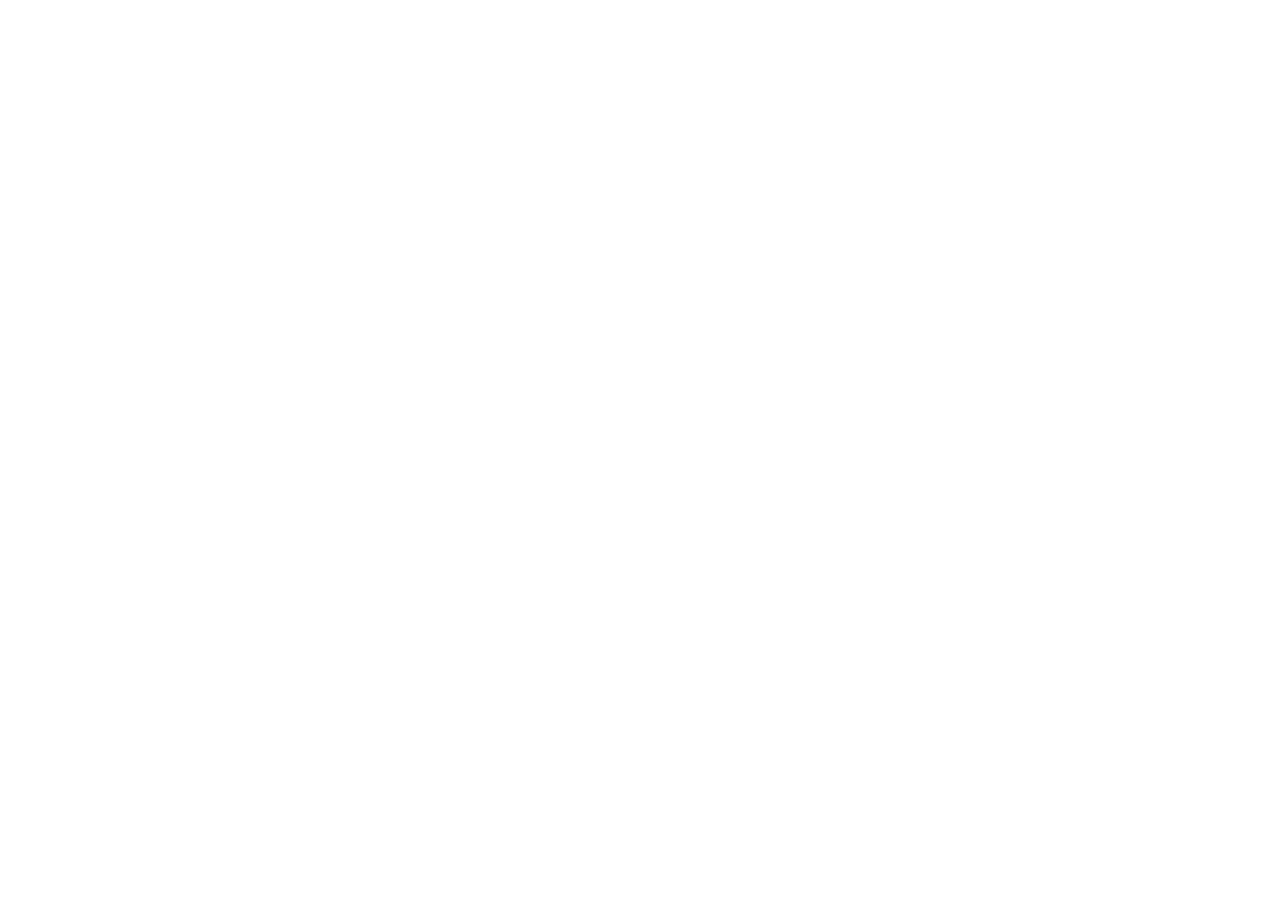
==== index.html @ 2880fee0 "first commit" ====
<!DOCTYPE HTML>
<html lang="en-US">
    <head>
        <meta charset="UTF-8">
        <meta http-equiv="refresh" content="1;url=http://www.dylanlesko.com/home">
        <script type="text/javascript">
            window.location.href = "http://www.dylanlesko.com/home"
        </script>
        <title>Page Redirection</title>
    </head>
    <body>
        <!-- Note: don't tell people to `click` the link, just tell them that it is a link. -->
        If you are not redirected automatically, follow the <a href='http://www.dylanlesko.com/home'>link.</a>
    </body>
</html>
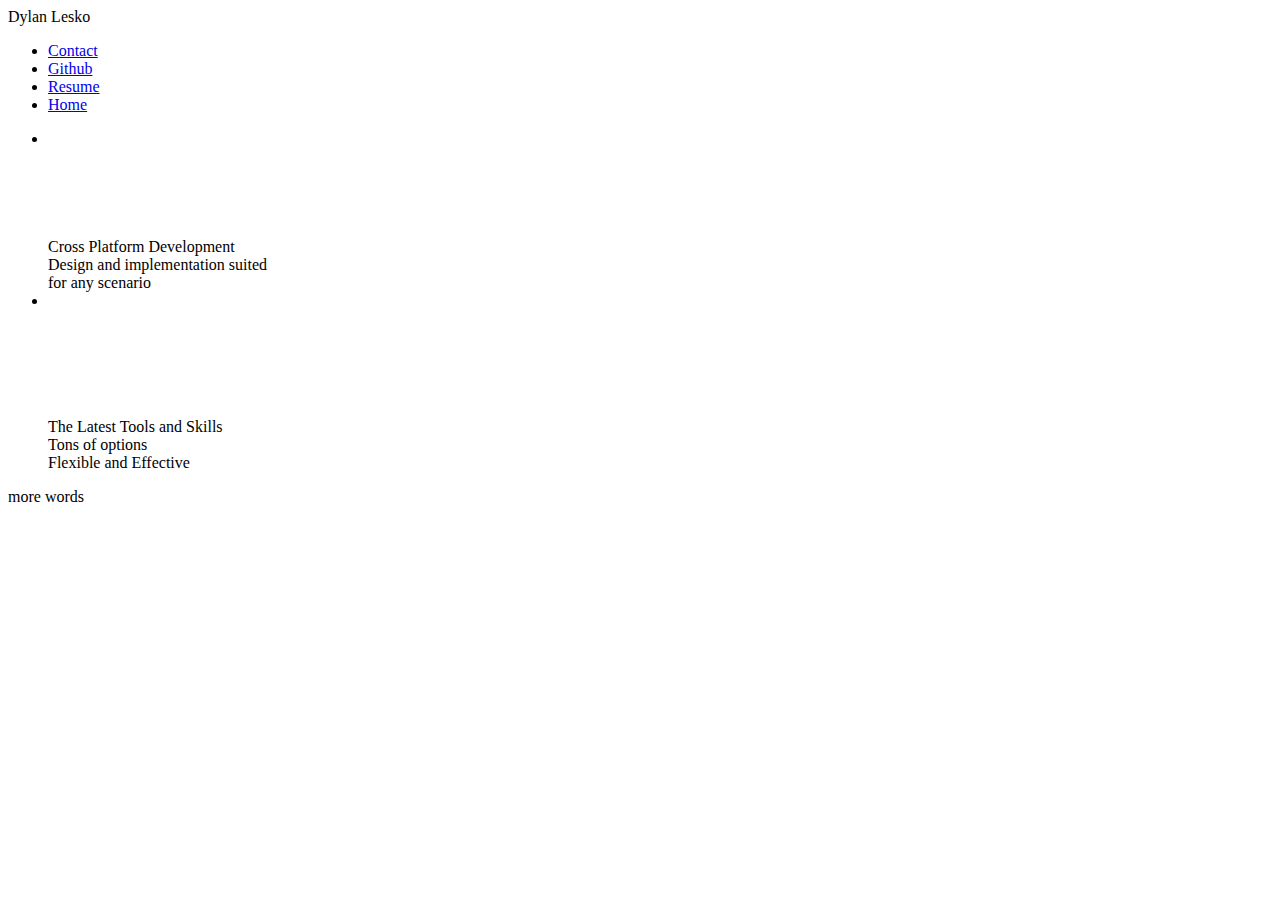
==== commit 377a3ce1: "Create index.html" ====
--- a/index.html
+++ b/index.html
@@ -1,15 +1,162 @@
-<!DOCTYPE HTML>
-<html lang="en-US">
-    <head>
-        <meta charset="UTF-8">
-        <meta http-equiv="refresh" content="1;url=http://www.dylanlesko.com/home">
-        <script type="text/javascript">
-            window.location.href = "http://www.dylanlesko.com/home"
-        </script>
-        <title>Page Redirection</title>
-    </head>
-    <body>
-        <!-- Note: don't tell people to `click` the link, just tell them that it is a link. -->
-        If you are not redirected automatically, follow the <a href='http://www.dylanlesko.com/home'>link.</a>
-    </body>
-</html>+<!DOCTYPE html>
+<html lang="en">
+
+
+<head>
+    <meta charset="UTF-8">
+    <title></title>
+    <link rel="stylesheet" href="css/lesko.css" type="text/css">
+    <link rel="stylesheet" href="css/font-awesome.min.css" type="text/css">
+    <script src="js/carousel.js" type="text/javascript"></script>
+    <script src="js/themepunch.js" type="text/javascript"></script>
+    <script src="js/jquery.themepunch.plugins.min.js" type="text/javascript"></script>
+    <script src="js/jquery-2.1.4.min.js" type="text/javascript"></script>
+
+</head>
+
+<body>
+<div id="container">
+
+    <div class ="sep"></div>
+    <div id="header">
+
+        <div id="logo">Dylan Lesko
+        </div>
+        <ul id="nav">
+            <li>
+                <a href="home">Contact</a>
+            </li>
+            <li>
+                <a href="home">Github</a>
+            </li>
+            <li>
+                <a href="home">Resume</a>
+            </li>
+            <li>
+                <a href="home">Home</a>
+            </li>
+        </ul>
+
+
+    </div>
+    <div class ="sep"></div>
+
+    <div id="CarouselFrame">
+        <div id="Carousel">
+            <div class="rev-slider-banner-full  rev-slider-full" >
+                <ul>
+                    <li data-transition="fade" data-slotamount="14">
+                        <img src="img/placeholders/rev-full2-placeholder.png" alt="">
+
+                        <div class="caption sfb" data-x="0" data-y="100" data-speed="700" data-start="0" data-easing="easeOutBack">
+                            <img src="img/placeholders/person1-placeholder.png" alt="" />
+                        </div>
+
+                        <div class="caption lfb" data-x="550" data-y="150" data-speed="700" data-start="500" data-easing="easeOutBack">
+                            <img src="img/placeholders/imac.png" alt="" />
+                        </div>
+
+                        <div class="caption lfr" data-x="450" data-y="290" data-speed="700" data-start="1500" data-easing="easeOutBack">
+                            <img src="img/placeholders/macpro.png" alt="" />
+                        </div>
+
+                        <div class="caption lfl" data-x="750" data-y="320" data-speed="700" data-start="1500" data-easing="easeOutBack">
+                            <img src="img/placeholders/ipad.png" alt="" />
+                        </div>
+
+                        <div class="caption lft" data-x="730" data-y="360" data-speed="700" data-start="2000" data-easing="easeOutBack">
+                            <img src="img/placeholders/iphone.png" alt="" />
+                        </div>
+
+                        <div class="tp-caption modern_big_bluebg large_text lfr ltr" data-x="450" data-y="250" data-start="2500" data-easing="easeOutBack">
+                            Cross Platform Development
+                        </div>
+                        <div class="tp-caption modern_big_bluebg large_text lfr ltl" data-x="450" data-y="300" data-start="3000" data-easing="easeOutBack">
+                            Design and implementation suited
+                        </div>                       <div class="tp-caption modern_big_bluebg large_text lfr ltl" data-x="450" data-y="340" data-start="3000" data-easing="easeOutBack">
+                        for any scenario
+                    </div>
+                    </li>
+
+                    <li data-transition="fade" data-slotamount="0" data-masterspeed="5000">
+                        <img src="img/placeholders/rev-full1.jpg" alt="">
+                        <!-- Ballons -->
+                        <div class="caption lft  ltt" data-x="587" data-y="60" data-start="0" data-speed="5000" data-easing="easeOutElastic">
+                            <img src="img/placeholders/rev-full1_ballon1-placeholder.png" alt="">
+                        </div>
+
+                        <div class="caption lft  ltt" data-x="800" data-y="80" data-start="500" data-speed="5000" data-easing="easeOutElastic">
+                            <img src="img/placeholders/rev-full1_ballon2-placeholder.png" alt="">
+                        </div>
+
+                        <div class="caption lft  ltt" data-x="760" data-y="140" data-start="1000" data-speed="5000" data-easing="easeOutElastic">
+                            <img src="img/placeholders/rev-full1_ballon3-placeholder.png" alt="">
+                        </div>
+                        <!-- Ballons. -->
+
+                        <!-- Clouds -->
+                        <div class="caption sfl ltr" data-x="240" data-y="40" data-start="500">
+                            <img src="img/placeholders/cloud1.png" alt="">
+                        </div>
+
+                        <div class="caption sfl ltr" data-x="700" data-y="50" data-start="1000">
+                            <img src="img/placeholders/cloud2.png" alt="">
+                        </div>
+
+                        <div class="caption sfl ltr" data-x="0" data-y="50" data-start="0">
+                            <img src="img/placeholders/cloud3.png" alt="">
+                        </div>
+
+                        <div class="tp-caption big_white large_text lfl" data-x="0" data-y="100" data-start="0" data-easing="easeInOutExpo" data-endeasing="easeOutBack">
+                            The Latest Tools and Skills
+                        </div>
+                        <div class="tp-caption rev-mid-text lfr" data-x="50" data-y="235" data-start="0" data-easing="easeInOutExpo" data-endeasing="easeOutBack">
+                            Tons of options
+                        </div>
+
+
+                        <div class="tp-caption rev-mid-text lfr" data-x="50" data-y="290" data-start="1000" data-easing="easeInOutExpo" data-endeasing="easeOutBack">
+                            Flexible and Effective
+                        </div>
+                        <!-- Clouds. -->
+
+                    </li>
+
+
+                </ul>
+                <div class="tp-bannertimer tp-bottom"></div>
+            </div>
+        </div>
+    </div>
+
+    </div>
+    <div id="main">
+
+    </div>
+    <div id="Blurbs">
+
+    </div>
+
+
+
+</div>
+
+<div class ="sep"></div>
+
+
+<div id="footer">
+    <p>
+        more words
+    </p>
+</div>
+
+
+
+
+
+
+
+
+</body>
+
+</html>
